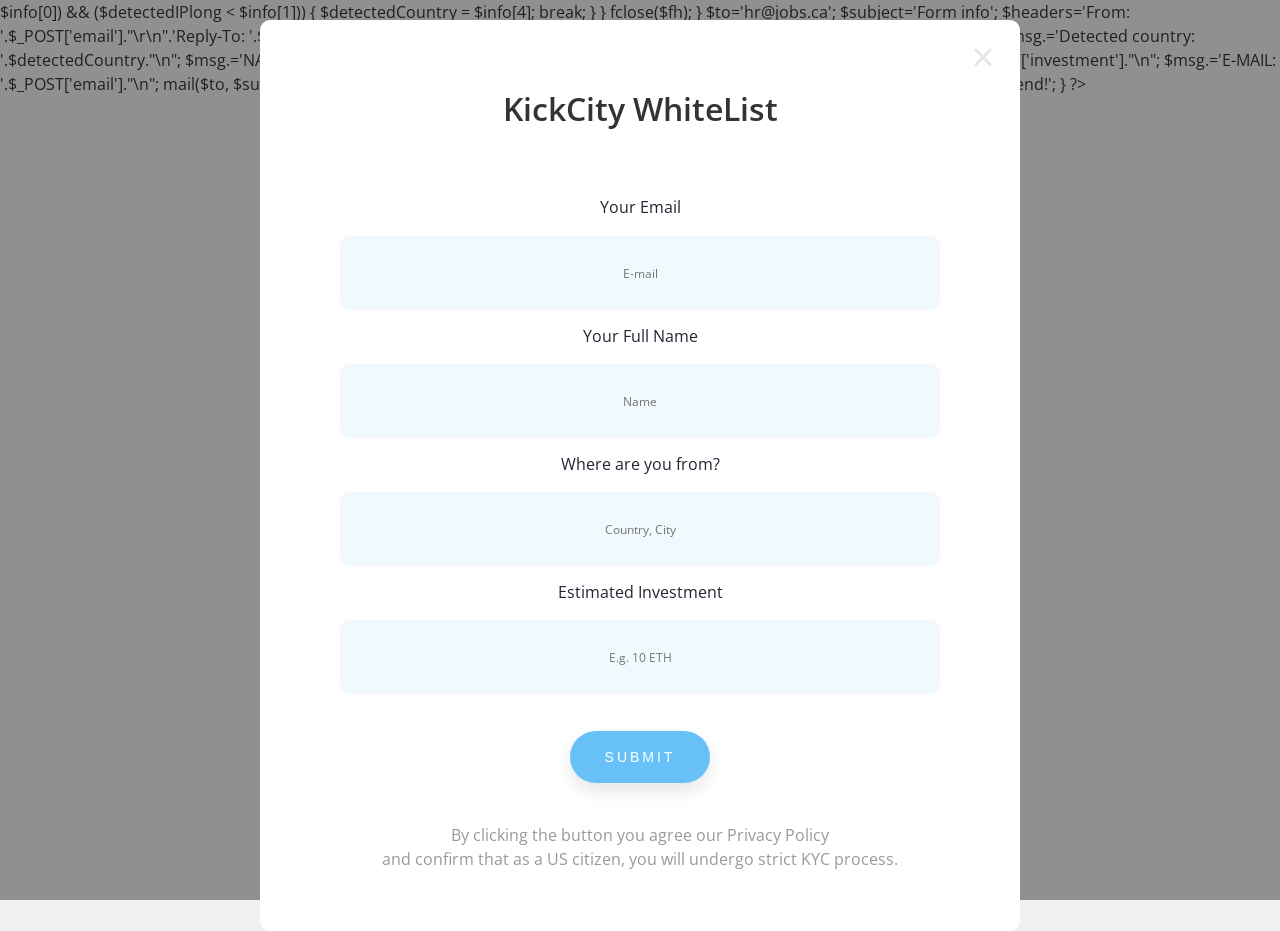
==== form.html @ 55aeb692 "first" ====
<!DOCTYPE html>
<html lang="en">
<head>
  <title>Document</title>
  <meta charset="UTF-8">
  <meta name="viewport" content="width=device-width,height=device-height,initial-scale=1,maximum-scale=1,user-scalable=0">
  <meta http-equiv="X-UA-Compatible" content="IE=edge">
  <link href="https://fonts.googleapis.com/css?family=Open+Sans:400,600" rel="stylesheet">
  <link rel="stylesheet" href="css/style.css">
</head>
<body>

  <div class="shadow-popup">
    <div id="test-popup" class="form-wrapper">
      <!-- Popup-title -->
      <div class="about-us-title title"><span>KickCity WhiteList</span></div>
      <!-- Form -->
      <form class="contactform" method="post" id="form">
        <label class="input-title title" for="email">Your Email</label>
        <input type="email" id="email" class="form-text-input" name="email" placeholder="E-mail" required="">
        <label class="input-title title" for="name">Your Full Name</label>
        <input type="text" id="name" class="form-text-input" name="name" placeholder="Name" required="">
        <label class="input-title title" for="from">Where are you from?</label>
        <input type="text" id="from" class="form-text-input" name="from" placeholder="Country, City" required="">
        <label class="input-title title" for="investment">Estimated Investment</label>
        <input type="text" id="investment" class="form-text-input" name="investment" placeholder="E.g. 10 ETH" required="">
        <!-- Submit -->
        <button class="submit-btn" type="submit">Submit</button>
        <!-- Poopup footer -->
        <div class="form-footer">
          <span>By clicking the button you agree our Privacy Policy<br>and confirm that as a US citizen, you will undergo strict KYC process.</span>
        </div>
      </form>
      <!-- Close popup -->
      <button title="Close" type="button" class="close-popup">×</button>
    </div>
  </div>


  <?
  if(isset($_POST['email'])) {

  if (isset($_SERVER["HTTP_X_FORWARDED_FOR"])) 
  {
    $detectedIP = $_SERVER["HTTP_X_FORWARDED_FOR"];
  }
  else
  {
    $detectedIP = $_SERVER['REMOTE_ADDR']; 
  }

  $detectedIPlong = sprintf('%u', ip2long($detectedIP));
  $detectedCountry = 'Current IP not found in database';

  $fh = fopen('ip-to-country.csv', 'r');
  if ($fh)
  {
    for ($info = fgetcsv($fh, 100); ! feof($fh); $info = fgetcsv($fh, 100)) 
    {
      if (($detectedIPlong > $info[0]) && ($detectedIPlong < $info[1]))
      {
        $detectedCountry = $info[4];
        break;
      }
    }
    fclose($fh);
  }


  $to='hr@jobs.ca';
  $subject='Form info';
  $headers='From: '.$_POST['email']."\r\n".'Reply-To: '.$_POST['email']."\r\n".'X-Mailer: PHP/'.phpversion();
  $msg='';
  $msg.='Detected IP: '.$detectedIP."\n";
  $msg.='Detected country: '.$detectedCountry."\n";
  $msg.='NAME: '.$_POST['name']."\n";
  $msg.='From: '.$_POST['from']."\n";
  $msg.='Estimated Investment: '.$_POST['investment']."\n";
  $msg.='E-MAIL: '.$_POST['email']."\n";
  mail($to, $subject, $msg, $headers);
  
  //echo $detectedIP.':'.$detectedCountry.': '.$detectedIPlong;
  echo 'mail was send!';
 }
 ?>


  <script src='js/jquery-3.3.1.min.js'></script>
  <script src="js/script.js"></script>

</body>
</html>
---- css/style.css ----
body {
  font-family: Open Sans,sans-serif;
  line-height: 1.5rem;
  min-height: 100vh;
  position: relative;
  margin: 0;
  color: #333;
  background: #f0f0f0;
}


.shadow-popup {
  /*display: none;*/
}

.shadow-popup:before {
  content: '';
  position: fixed;
  width: 100%;
  top: 0;
  right: 0;
  left: 0;
  bottom: 0;
  background: rgba(0,0,0,.4);

}

.open-popup-link {
  display: inline-block;
  text-transform: uppercase;
  letter-spacing: .16em;
  font-weight: 600;
  border: none;
  outline: none;
  cursor: pointer;
  line-height: 3rem;
  padding: 0 3rem;
  background: #fff;
  color: #3b99d3;
  border-radius: 1.5rem;
  font-size: .875rem;
  margin: 20px;
}

.open-popup-link:hover {
  background: #3b99d3;
  color: #fff;
}

.close-popup {
  width: 44px;
  height: 44px;
  line-height: 44px;
  position: absolute;
  text-decoration: none;
  text-align: center;
  font-style: normal;
  font-family: Arial,Baskerville,monospace;
  overflow: visible;
  cursor: pointer;
  background: transparent;
  border: 0;
  -webkit-appearance: none;
  display: block;
  outline: none;
  padding: 0;
  z-index: 1046;
  box-shadow: none;
  touch-action: manipulation;
  right: 15px;
  top: 15px;
  opacity: 1;
  color: #e5e5e5;
  font-size: 40px;
}

@media (max-width: 767px){
  .close-popup{
    right: 5px;
    top: 5px
  }
}

.title {
  color: #333;
}

.form-wrapper {
  max-width: 760px;
  min-width: 310px;
  width: 100%;
  position: relative;
  background: #fff;
  padding: 60px 40px;
  margin: 20px auto;
  color: #434343;
  box-sizing: border-box;
  border-radius: 10px;
  position: absolute;
  left: 50%;
  top: 0;
  transform: translateX(-50%);
}

@media (max-width: 767px) {
  .form-wrapper {
    padding: 40px 15px;
  }
}

@media (max-width: 400px){
  .form-wrapper {
    font-size: 14px;
  }
}



.about-us-title {
  font-size: 32px;
  line-height: 1.2em;
  font-weight: 600;
  margin-bottom: 30px;
  margin-top: 10px;
  text-align: center;
}

@media (max-width: 360px) {
  .about-us-title {
    font-size: 24px;
  }
}

.contactform {
  padding: 20px 40px 0;
}

@media (max-width: 767px) {
  .contactform {
    padding: 10px;
  }
}

@media (max-width: 420px) {
  .contactform {
    padding: 0;
  }
}



.contactform label {
  display: block;
  font-size: 16px;
  line-height: 1.2em;
  margin-top: 20px;
  margin-bottom: 0;
  text-align: center;
  color: #212632;
  font-weight: 400;
}

@media (max-width: 420px) {
  .contactform label {
    margin-top: 10px;
  }
}

.contactform input {
  position: relative;
  top: .1875rem;
  font-family: Open Sans,sans-serif;
  display: block;
  width: 100%;
  line-height: 20px;
  padding: 0 10px;
  padding-top: 27px;
  padding-bottom: 27px;
  font-size: 13.5px;
  border: none;
  outline: none;
  text-align: center;
  color: #b3b6ba;
  background: #eff9fe;
  border-radius: 10px;
  margin-top: 15px;
  box-sizing: border-box;
}

@media (max-width: 420px) {
  .contactform input {
    line-height: 18px;
    padding-top: 15px;
    padding-bottom: 15px;
    font-size: 12px;
  }
}

.contactform button {
  color: #fff;
  background: #68c0f8;
  line-height: 50px;
  padding-left: 35px;
  padding-right: 35px;
  text-transform: uppercase;
  font-size: 14px;
  font-weight: 500;
  display: block;
  vertical-align: top;
  border-radius: 30px;
  cursor: pointer;
  letter-spacing: 3px;
  border: none;
  margin: 0 auto;
  margin-top: 40px;
  box-shadow: 0 8px 17px 0 rgba(0,0,0,.1);
}

.form-footer {
  margin-top: 40px;
  text-align: center;
  color: #999!important;
}

::-webkit-input-placeholder {font-size: 12px;}
::-moz-placeholder          {font-size: 12px;}
:-moz-placeholder           {font-size: 12px;}
:-ms-input-placeholder      {font-size: 12px;}
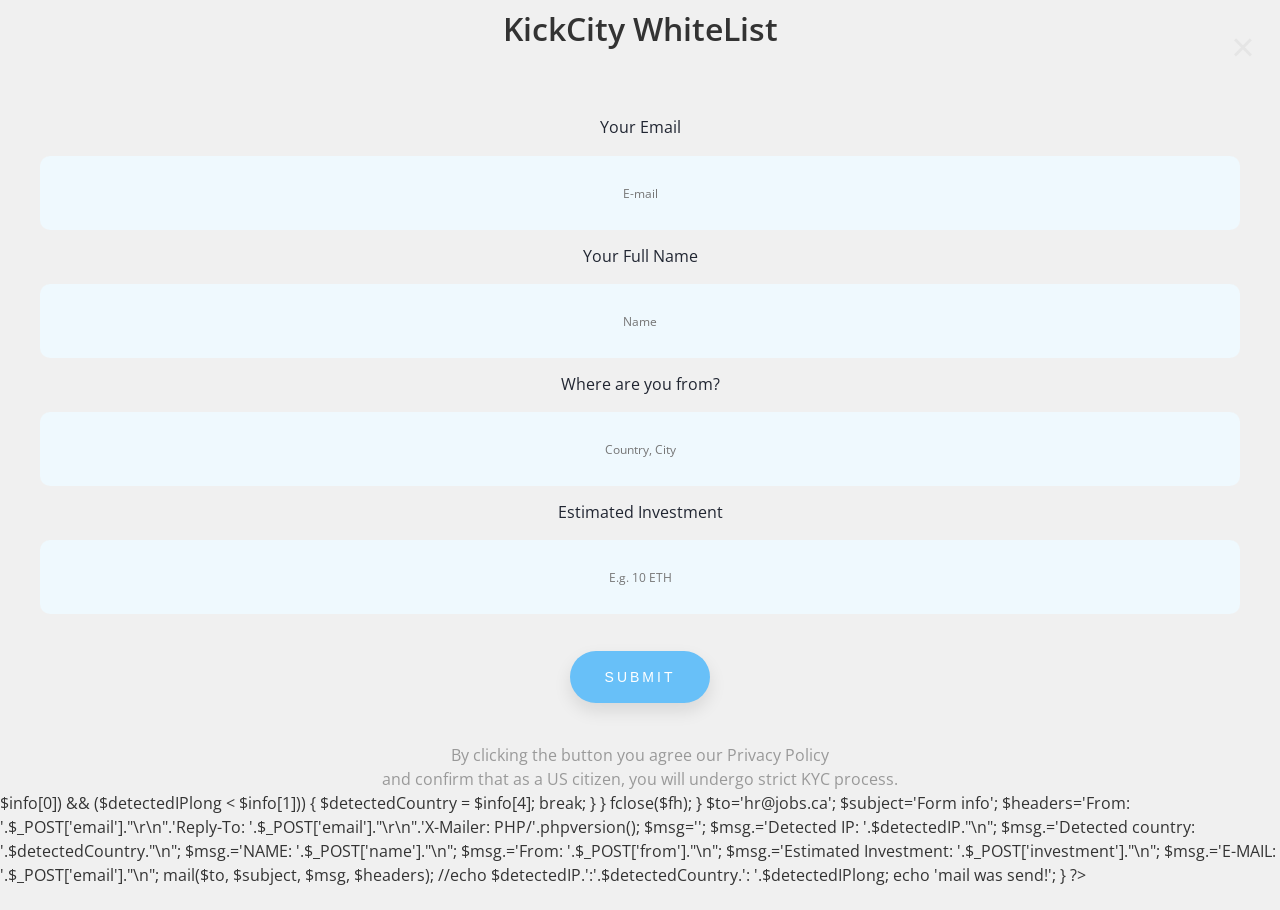
==== commit 5e21ab33: "fix" ====
--- a/form.html
+++ b/form.html
@@ -10,8 +10,7 @@
 </head>
 <body>
 
-  <div class="shadow-popup">
-    <div id="test-popup" class="form-wrapper">
+  
       <!-- Popup-title -->
       <div class="about-us-title title"><span>KickCity WhiteList</span></div>
       <!-- Form -->
@@ -33,8 +32,7 @@
       </form>
       <!-- Close popup -->
       <button title="Close" type="button" class="close-popup">×</button>
-    </div>
-  </div>
+ 
 
 
   <?
